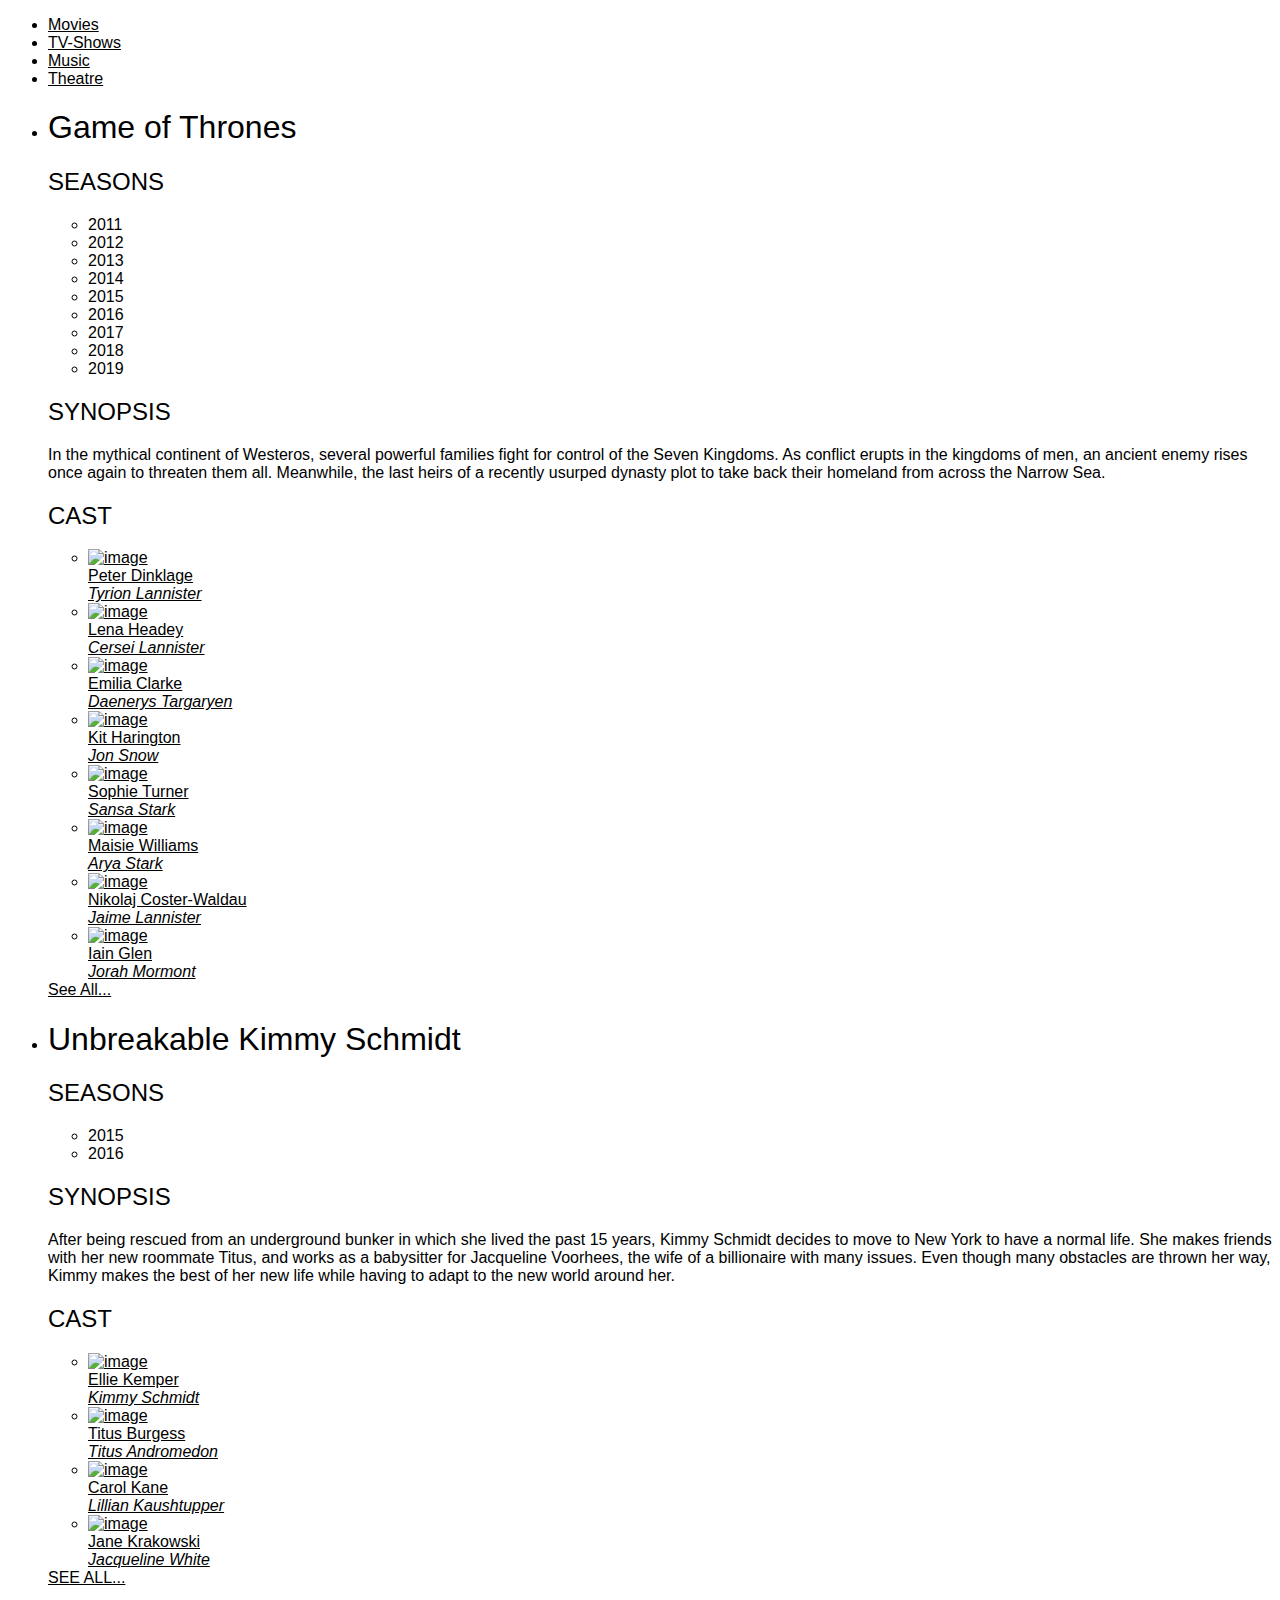
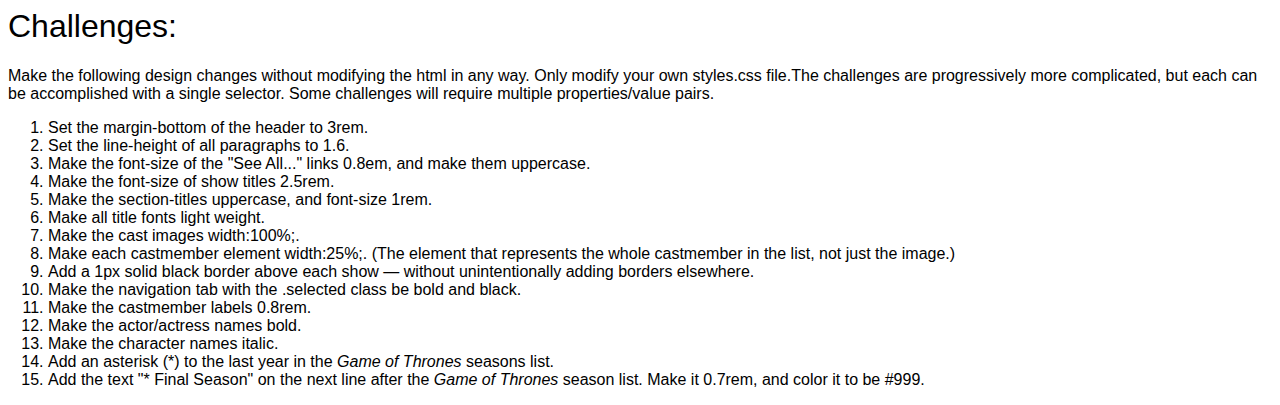
==== complex-selectors-challenge/index.html @ 876d25a0 "Add files via upload" ====
<!DOCTYPE html>
<html>
<head>
	<meta charset="UTF-8"></meta>
	<title>Complex CSS Selectors Challenge</title>
	<link href="https://wudesign.me/resources/complex-selectors/preset.css" rel="stylesheet"></link>
    <link href="css/styles.css" rel="stylesheet"></link>
    <style>
        * {
            font-family: 'Raleway', sans-serif;
            font-weight: lighter;
			color:rgb(0, 0, 0);
        }
        details {
            margin-bottom: 3rem;
            line-height: 1.6;
        }
    </style>
</head>
<body>

	<section class="content">

		<header>
			<nav>
				<ul>
					<li>
						<a href="#"><strong>Movies</strong></a>
					</li>
					<li class="selected">
						<a href="#"><strong>TV-Shows</strong></a>
					</li>
					<li>
						<a href="#"><strong>Music</strong></a>
					</li>
					<li>
						<a href="#"><strong>Theatre</strong></a>
					</li>
				</ul>
			</nav>
		</header>

		<ul class="shows">
			<li id="game-of-thrones">
                <style>
                    details {
                        font-size: 2.5rem;
                    }
                </style>
				<h1>Game of Thrones</h1>
				<section class="seasons">
					<h2>SEASONS</h2>
					<ul>
						<li>2011</li>
						<li>2012</li>
						<li>2013</li>
						<li>2014</li>
						<li>2015</li>
						<li>2016</li>
						<li>2017</li>
						<li>2018</li>
						<li>2019</li>
					</ul>
				</section>
				<section class="synopsis">
					<h2>SYNOPSIS</h2>
					<p>In the mythical continent of Westeros, several powerful families fight for control of the Seven Kingdoms. As conflict erupts in the kingdoms of men, an ancient enemy rises once again to threaten them all. Meanwhile, the last heirs of a recently usurped dynasty plot to take back their homeland from across the Narrow Sea.</p>
				</section>
				<section class="cast">
					<h2>CAST</h2>
					<ul>
						<li>
							<a href="#">
								<img src="https://images-na.ssl-images-amazon.com/images/M/MV5BMTM1MTI5Mzc0MF5BMl5BanBnXkFtZTYwNzgzOTQz._V1_UY317_CR20,0,214,317_AL_.jpg" alt="image" width="100%">
								<div><b>Peter Dinklage</b></div>
								<div><em>Tyrion Lannister</em></div>
							</a>
						</li>
						<li>
							<a href="#">
								<img src="https://images-na.ssl-images-amazon.com/images/M/MV5BMzIwMjIwNjg0M15BMl5BanBnXkFtZTgwOTI3MDEzMDE@._V1_UY317_CR14,0,214,317_AL_.jpg" alt="image" width="100%">
								<div><b>Lena Headey</b></div>
								<div><em>Cersei Lannister</em></div>
							</a>
						</li>
						<li>
							<a href="#">
								<img src="https://images-na.ssl-images-amazon.com/images/M/MV5BNjg3OTg4MDczMl5BMl5BanBnXkFtZTgwODc0NzUwNjE@._V1_UX214_CR0,0,214,317_AL_.jpg" alt="image" width="100%">
                                <div><b>Emilia Clarke</b></div>
								<div><em>Daenerys Targaryen</em></div>
							</a>
						</li>
						<li>
							<a href="#">
								<img src="https://images-na.ssl-images-amazon.com/images/M/MV5BMTA2NTI0NjYxMTBeQTJeQWpwZ15BbWU3MDIxMjgyNzY@._V1_UX214_CR0,0,214,317_AL_.jpg" alt="image" width="100%">
								<div><b>Kit Harington</b></div>
								<div><em>Jon Snow</em></div>
							</a>
						</li>
						<li>
							<a href="#">
								<img src="https://images-na.ssl-images-amazon.com/images/M/MV5BMTgyNzE5OTkzMV5BMl5BanBnXkFtZTgwNzM4ODAzMjE@._V1_UY317_CR1,0,214,317_AL_.jpg" alt="image" width="100%">
								<div><b>Sophie Turner</b></div>
								<div><em>Sansa Stark</em></div>
							</a>
						</li>
						<li>
							<a href="#">
								<img src="https://images-na.ssl-images-amazon.com/images/M/MV5BMTkwNDQ3MjY1NV5BMl5BanBnXkFtZTcwMjQzMzEzOQ@@._V1_UY317_CR16,0,214,317_AL_.jpg" alt="image" width="100%">
								<div>Maisie Williams</div>
								<div><em>Arya Stark</em></div>
							</a>
						</li>
						<li>
							<a href="#">
								<img src="https://images-na.ssl-images-amazon.com/images/M/MV5BMTc0MzkzOTk0NF5BMl5BanBnXkFtZTcwNjU5NTgzMQ@@._V1_UX214_CR0,0,214,317_AL_.jpg" alt="image" width="100%">
								<div><b>Nikolaj Coster-Waldau</b></div>
								<div><em>Jaime Lannister</em></div>
							</a>
						</li>
						<li>
							<a href="#">
								<img src="https://images-na.ssl-images-amazon.com/images/M/MV5BMTk2NzU2NjI2MF5BMl5BanBnXkFtZTcwMzI1OTQ3Mw@@._V1_UY317_CR131,0,214,317_AL_.jpg" alt="image" width="100%">
								<div><b>Iain Glen</b></div>
								<div><em>Jorah Mormont</em></div>
							</a>
						</li>
					</ul>
					<div>
						<a href="#" class="see-all">See All...</a>
					</div>
				</section>
			</li>
			<li id="unbreakable-kimmy-schmidt">
                <style>
                    details {
                        font-size: 2.5rem;
                    }
                </style>
				<h1>Unbreakable Kimmy Schmidt</h1>
				<section class="seasons">
					<h2>SEASONS</h2>
					<ul>
						<li>2015</li>
						<li>2016</li>
					</ul>
				</section>
				<section class="synopsis">
					<h2>SYNOPSIS</h2>
					<p>After being rescued from an underground bunker in which she lived the past 15 years, Kimmy Schmidt decides to move to New York to have a normal life. She makes friends with her new roommate Titus, and works as a babysitter for Jacqueline Voorhees, the wife of a billionaire with many issues. Even though many obstacles are thrown her way, Kimmy makes the best of her new life while having to adapt to the new world around her.</p>
				</section>
				<section class="cast">
					<h2>CAST</h2>
					<ul>
						<li>
							<a href="#">
								<img src="https://images-na.ssl-images-amazon.com/images/M/MV5BMjIzMDU3NzE4NV5BMl5BanBnXkFtZTcwODQyNTQzNA@@._V1_UY317_CR5,0,214,317_AL_.jpg" alt="image" width="100%">
								<div><b>Ellie Kemper</b></div>
								<div><em>Kimmy Schmidt</em></div>
							</a>
						</li>
						<li>
							<a href="#">
								<img src="http://wudesign.me/resources/complex-selectors/images/titus.jpg" alt="image" width="100%">
								<div><b>Titus Burgess</b></div>
								<div><em>Titus Andromedon</em></div>
							</a>
						</li>
						<li>
							<a href="#">
								<img src="https://images-na.ssl-images-amazon.com/images/M/MV5BMTc3NDgzMzMwOV5BMl5BanBnXkFtZTYwNjg1NzY0._V1_UY317_CR1,0,214,317_AL_.jpg" alt="image" width="100%">
								<div><b>Carol Kane</b></div>
								<div><em>Lillian Kaushtupper</em></div>
							</a>
						</li>
						<li>
							<a href="#">
								<img src="http://wudesign.me/resources/complex-selectors/images/jane.jpg" alt="image" width="100%">
								<div><b>Jane Krakowski</b></div>
								<div><em>Jacqueline White</em></div>
							</a>
						</li>
					</ul>
					<div>
                        <style>
                            details {
                                margin-bottom: 8rem;
                            }
                        </style>
						<a href="#" class="see-all">SEE ALL...</a>
					</div>
				</section>
			</li>
		</ul>
	</section>

	<section class="challenges">
		<h1>Challenges:</h1>
		<p>Make the following design changes <strong>without modifying the html in any way.</strong> <strong>Only modify your own <code>styles.css</code> file.</strong>The challenges are progressively more complicated, but each can be accomplished with a single selector. Some challenges will require multiple properties/value pairs.</p>
		<ol>
			<li>Set the <code>margin-bottom</code> of the <code>header</code> to <code>3rem</code>.</li>
			<li>Set the <code>line-height</code> of all paragraphs to <code>1.6</code>.</li>
			<li>Make the font-size of the "See All..." links <code>0.8em</code>, and make them <code>uppercase</code>.</li>
			<li>Make the font-size of show titles <code>2.5rem</code>.</li>
			<li>Make the section-titles <code>uppercase</code>, and font-size <code>1rem</code>.</li>
			<li>Make all title fonts light weight.</li>
			<li>Make the cast images <code>width:100%;</code>.</li>
			<li>Make each castmember element <code>width:25%;</code>. (The element that represents the whole castmember in the list, not just the image.)</li>
			<li>Add a <code>1px solid black</code> border above each show — <strong>without unintentionally adding borders elsewhere</strong>.</li>
			<li>Make the navigation tab with the <code>.selected</code> class be bold and black.</li>
			<li>Make the castmember labels <code>0.8rem</code>.</li>
			<li>Make the actor/actress names bold.</li>
			<li>Make the character names italic.</li>
			<li>Add an asterisk (<code>*</code>) to the last year in the <em>Game of Thrones</em> seasons list.</li>
			<li>Add the text <code>"* Final Season"</code> on the next line after the <em>Game of Thrones</em> season list. Make it <code>0.7rem</code>, and color it to be <code>#999</code>.</li>
		</ol>
	</section>

</body>
</html>
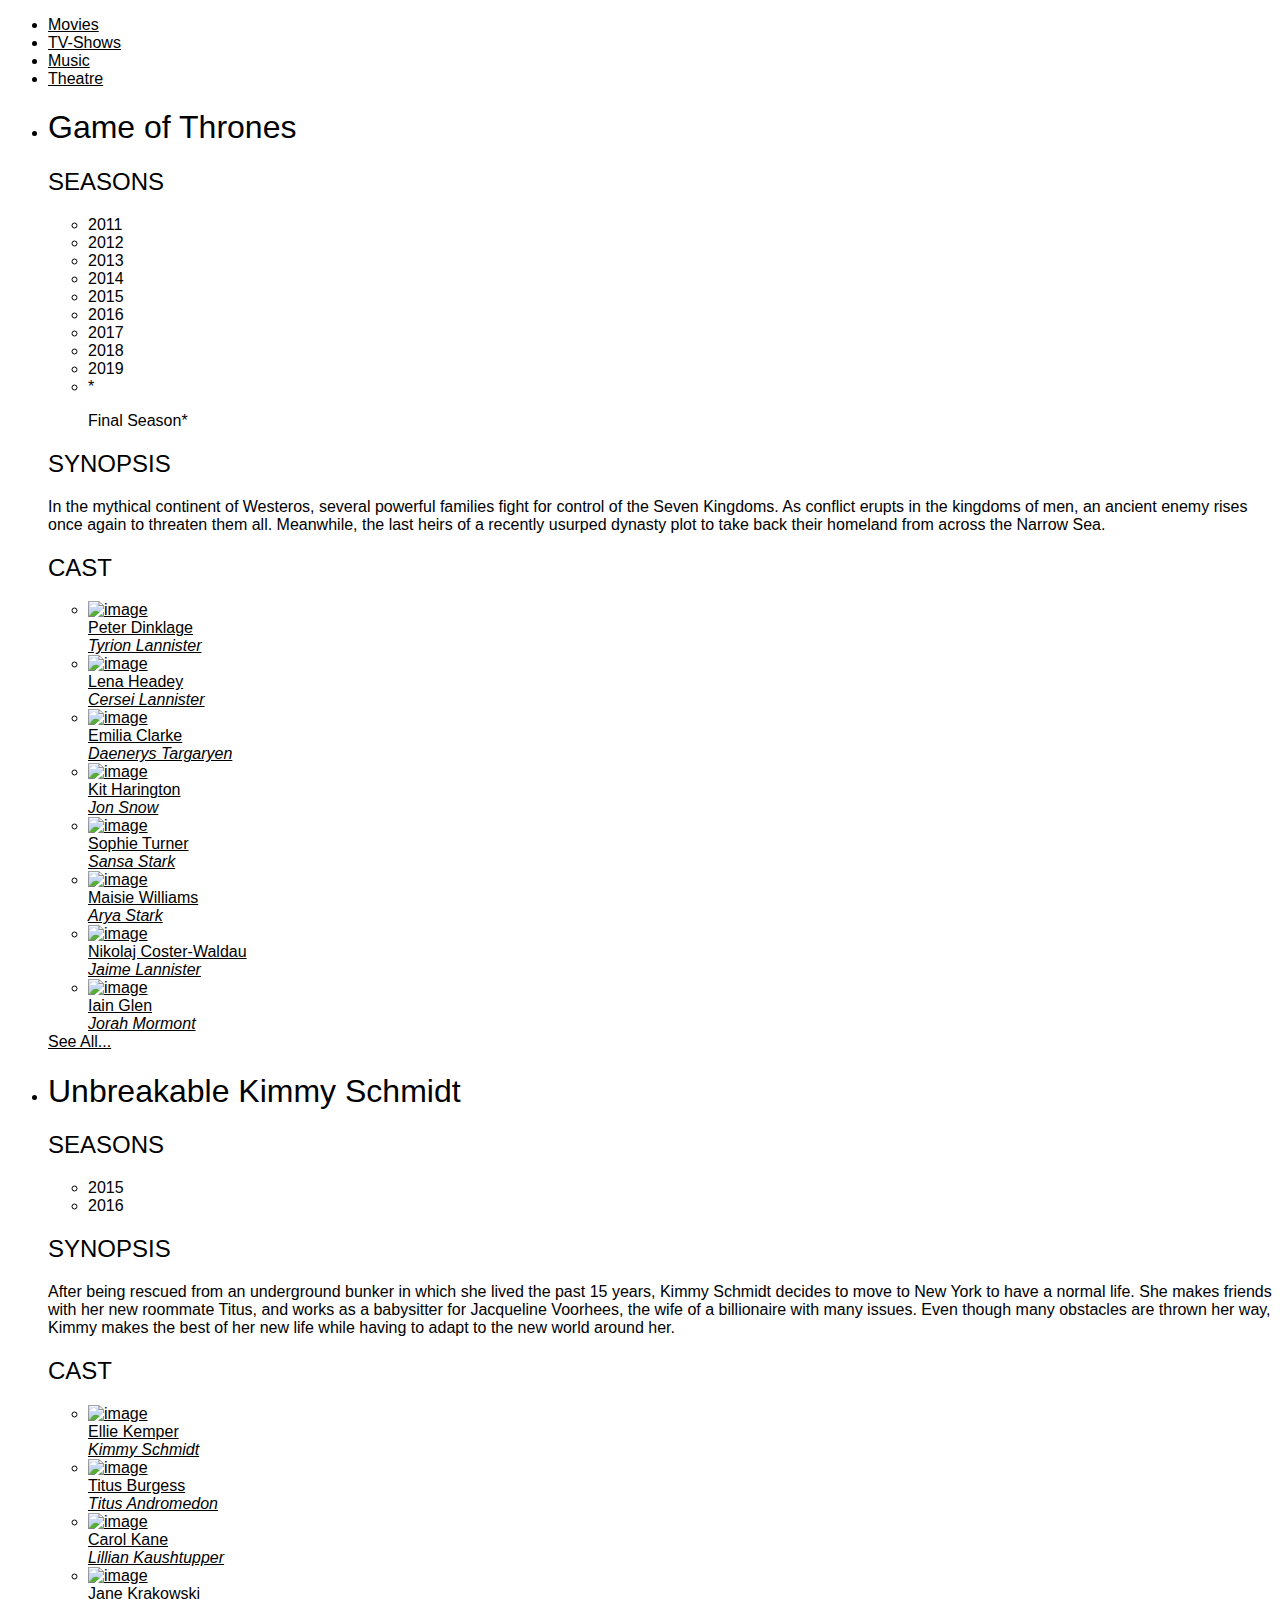
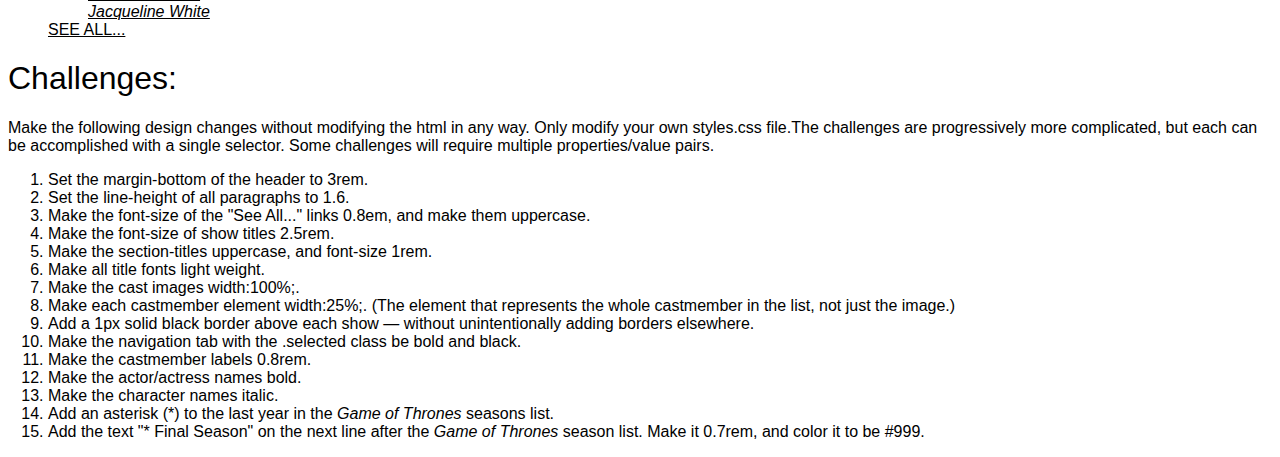
==== commit 5aaa41d2: "Add files via upload" ====
--- a/complex-selectors-challenge/index.html
+++ b/complex-selectors-challenge/index.html
@@ -42,11 +42,6 @@
 
 		<ul class="shows">
 			<li id="game-of-thrones">
-                <style>
-                    details {
-                        font-size: 2.5rem;
-                    }
-                </style>
 				<h1>Game of Thrones</h1>
 				<section class="seasons">
 					<h2>SEASONS</h2>
@@ -60,6 +55,8 @@
 						<li>2017</li>
 						<li>2018</li>
 						<li>2019</li>
+						<li>*</li>
+						<p>Final Season*</p>
 					</ul>
 				</section>
 				<section class="synopsis">
@@ -131,11 +128,7 @@
 					</div>
 				</section>
 			</li>
-			<li id="unbreakable-kimmy-schmidt">
-                <style>
-                    details {
-                        font-size: 2.5rem;
-                    }
+			<li id="unbreakable-kimmy-schmidt"
                 </style>
 				<h1>Unbreakable Kimmy Schmidt</h1>
 				<section class="seasons">
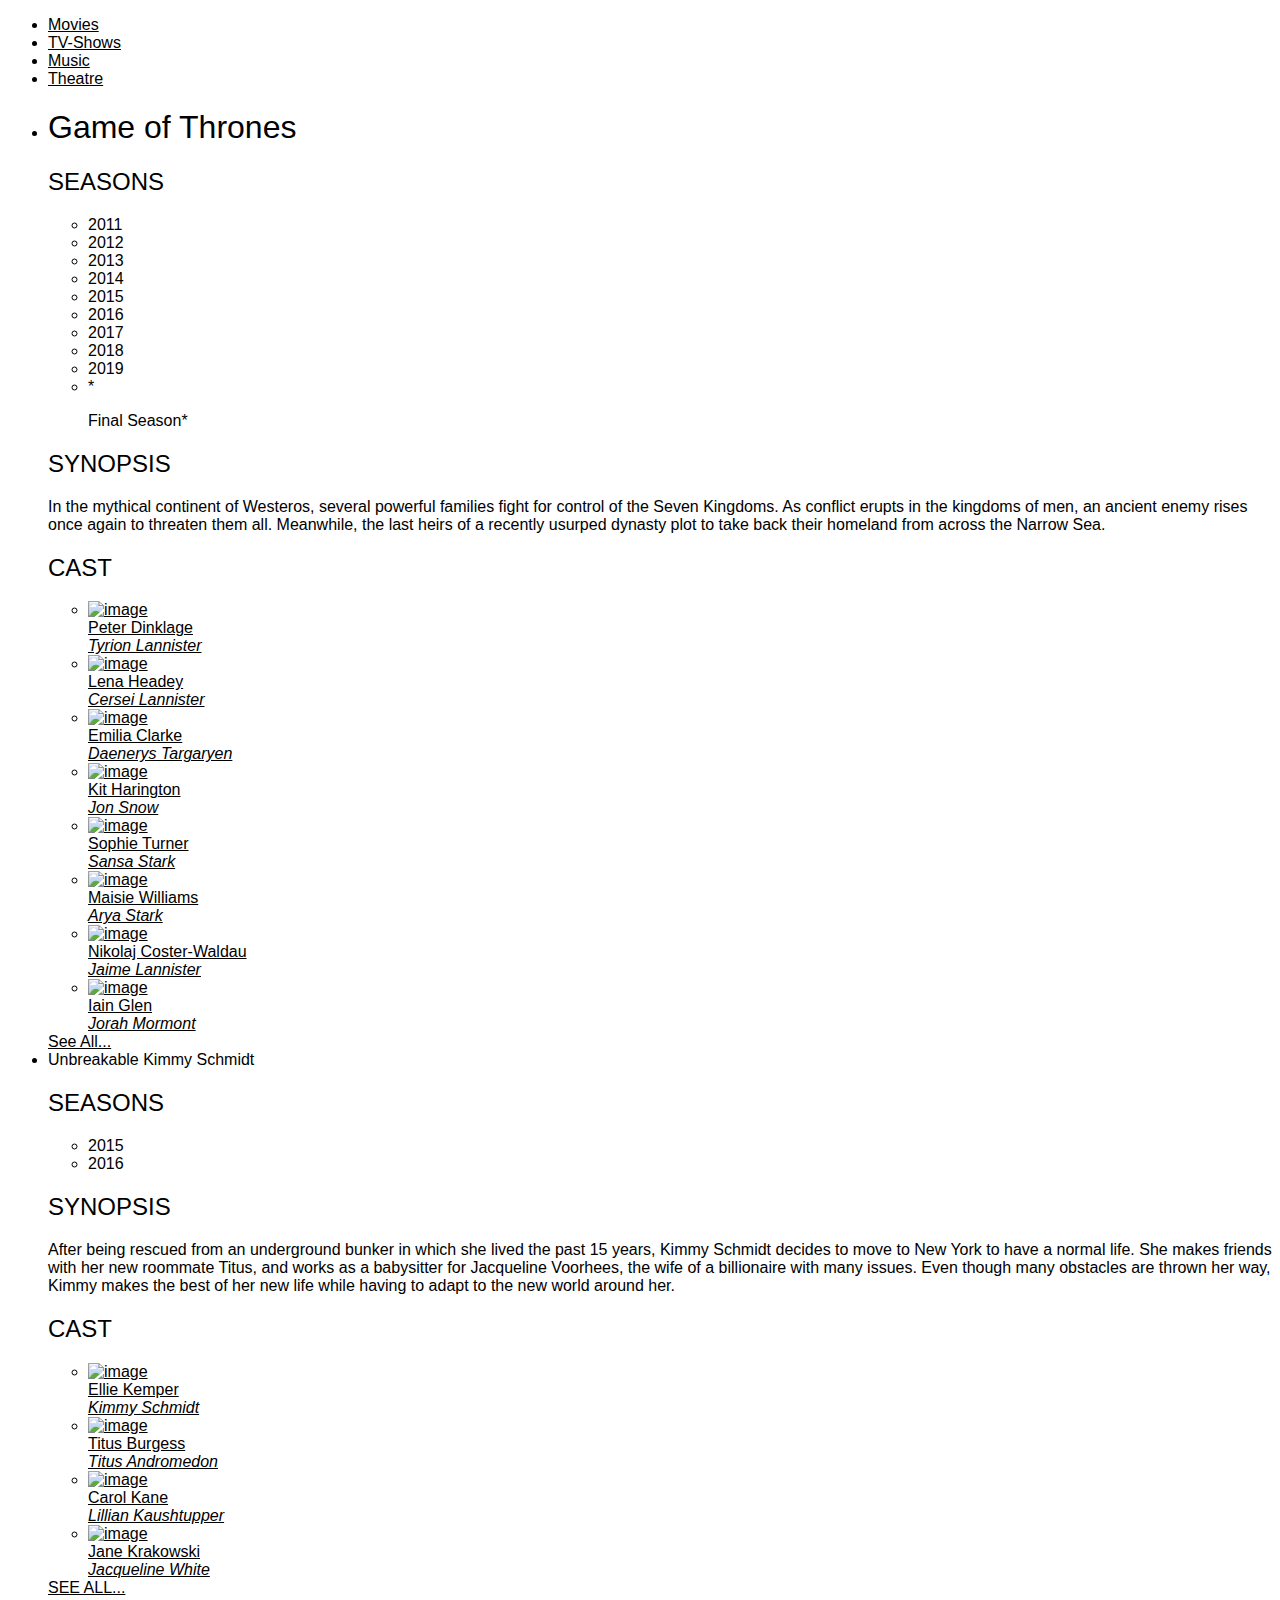
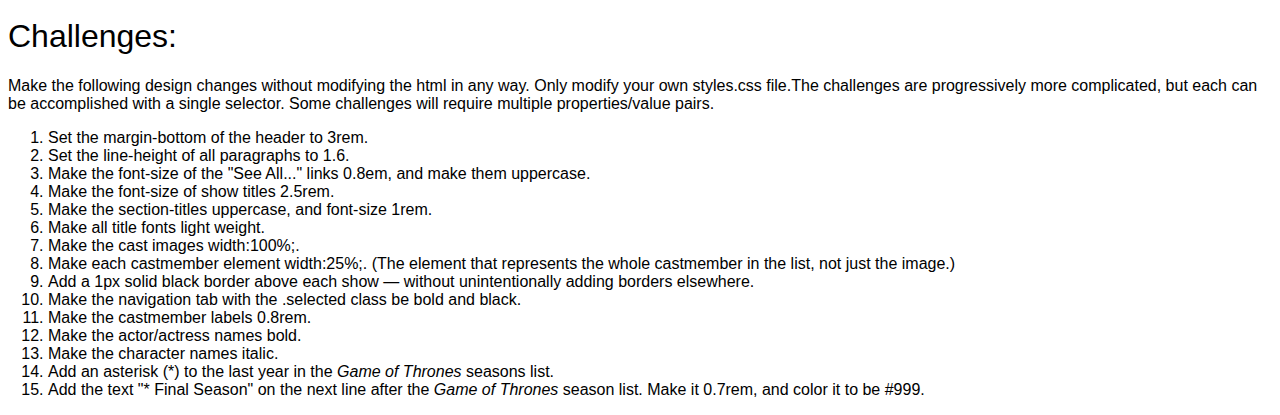
==== commit f2abdb0d: "Add files via upload" ====
--- a/complex-selectors-challenge/index.html
+++ b/complex-selectors-challenge/index.html
@@ -69,56 +69,56 @@
 						<li>
 							<a href="#">
 								<img src="https://images-na.ssl-images-amazon.com/images/M/MV5BMTM1MTI5Mzc0MF5BMl5BanBnXkFtZTYwNzgzOTQz._V1_UY317_CR20,0,214,317_AL_.jpg" alt="image" width="100%">
-								<div><b>Peter Dinklage</b></div>
+								<div><strong>Peter Dinklage</strong></div>
 								<div><em>Tyrion Lannister</em></div>
 							</a>
 						</li>
 						<li>
 							<a href="#">
 								<img src="https://images-na.ssl-images-amazon.com/images/M/MV5BMzIwMjIwNjg0M15BMl5BanBnXkFtZTgwOTI3MDEzMDE@._V1_UY317_CR14,0,214,317_AL_.jpg" alt="image" width="100%">
-								<div><b>Lena Headey</b></div>
+								<div><strong>Lena Headey</strong></div>
 								<div><em>Cersei Lannister</em></div>
 							</a>
 						</li>
 						<li>
 							<a href="#">
 								<img src="https://images-na.ssl-images-amazon.com/images/M/MV5BNjg3OTg4MDczMl5BMl5BanBnXkFtZTgwODc0NzUwNjE@._V1_UX214_CR0,0,214,317_AL_.jpg" alt="image" width="100%">
-                                <div><b>Emilia Clarke</b></div>
+                                <div><strong>Emilia Clarke</strong></div>
 								<div><em>Daenerys Targaryen</em></div>
 							</a>
 						</li>
 						<li>
 							<a href="#">
 								<img src="https://images-na.ssl-images-amazon.com/images/M/MV5BMTA2NTI0NjYxMTBeQTJeQWpwZ15BbWU3MDIxMjgyNzY@._V1_UX214_CR0,0,214,317_AL_.jpg" alt="image" width="100%">
-								<div><b>Kit Harington</b></div>
+								<div><strong>Kit Harington</strong></div>
 								<div><em>Jon Snow</em></div>
 							</a>
 						</li>
 						<li>
 							<a href="#">
 								<img src="https://images-na.ssl-images-amazon.com/images/M/MV5BMTgyNzE5OTkzMV5BMl5BanBnXkFtZTgwNzM4ODAzMjE@._V1_UY317_CR1,0,214,317_AL_.jpg" alt="image" width="100%">
-								<div><b>Sophie Turner</b></div>
+								<div><strong>Sophie Turner</strong></div>
 								<div><em>Sansa Stark</em></div>
 							</a>
 						</li>
 						<li>
 							<a href="#">
 								<img src="https://images-na.ssl-images-amazon.com/images/M/MV5BMTkwNDQ3MjY1NV5BMl5BanBnXkFtZTcwMjQzMzEzOQ@@._V1_UY317_CR16,0,214,317_AL_.jpg" alt="image" width="100%">
-								<div>Maisie Williams</div>
+								<div><strong>Maisie Williams</strong></div>
 								<div><em>Arya Stark</em></div>
 							</a>
 						</li>
 						<li>
 							<a href="#">
 								<img src="https://images-na.ssl-images-amazon.com/images/M/MV5BMTc0MzkzOTk0NF5BMl5BanBnXkFtZTcwNjU5NTgzMQ@@._V1_UX214_CR0,0,214,317_AL_.jpg" alt="image" width="100%">
-								<div><b>Nikolaj Coster-Waldau</b></div>
+								<div><strong>Nikolaj Coster-Waldau</strong></div>
 								<div><em>Jaime Lannister</em></div>
 							</a>
 						</li>
 						<li>
 							<a href="#">
 								<img src="https://images-na.ssl-images-amazon.com/images/M/MV5BMTk2NzU2NjI2MF5BMl5BanBnXkFtZTcwMzI1OTQ3Mw@@._V1_UY317_CR131,0,214,317_AL_.jpg" alt="image" width="100%">
-								<div><b>Iain Glen</b></div>
+								<div><strong>Iain Glen</strong></div>
 								<div><em>Jorah Mormont</em></div>
 							</a>
 						</li>
@@ -129,7 +129,6 @@
 				</section>
 			</li>
 			<li id="unbreakable-kimmy-schmidt"
-                </style>
 				<h1>Unbreakable Kimmy Schmidt</h1>
 				<section class="seasons">
 					<h2>SEASONS</h2>
@@ -148,28 +147,28 @@
 						<li>
 							<a href="#">
 								<img src="https://images-na.ssl-images-amazon.com/images/M/MV5BMjIzMDU3NzE4NV5BMl5BanBnXkFtZTcwODQyNTQzNA@@._V1_UY317_CR5,0,214,317_AL_.jpg" alt="image" width="100%">
-								<div><b>Ellie Kemper</b></div>
+								<div><strong>Ellie Kemper</strong></div>
 								<div><em>Kimmy Schmidt</em></div>
 							</a>
 						</li>
 						<li>
 							<a href="#">
 								<img src="http://wudesign.me/resources/complex-selectors/images/titus.jpg" alt="image" width="100%">
-								<div><b>Titus Burgess</b></div>
+								<div><strong>Titus Burgess</strong></div>
 								<div><em>Titus Andromedon</em></div>
 							</a>
 						</li>
 						<li>
 							<a href="#">
 								<img src="https://images-na.ssl-images-amazon.com/images/M/MV5BMTc3NDgzMzMwOV5BMl5BanBnXkFtZTYwNjg1NzY0._V1_UY317_CR1,0,214,317_AL_.jpg" alt="image" width="100%">
-								<div><b>Carol Kane</b></div>
+								<div><strong>Carol Kane</strong></div>
 								<div><em>Lillian Kaushtupper</em></div>
 							</a>
 						</li>
 						<li>
 							<a href="#">
 								<img src="http://wudesign.me/resources/complex-selectors/images/jane.jpg" alt="image" width="100%">
-								<div><b>Jane Krakowski</b></div>
+								<div><strong>Jane Krakowski</strong></div>
 								<div><em>Jacqueline White</em></div>
 							</a>
 						</li>
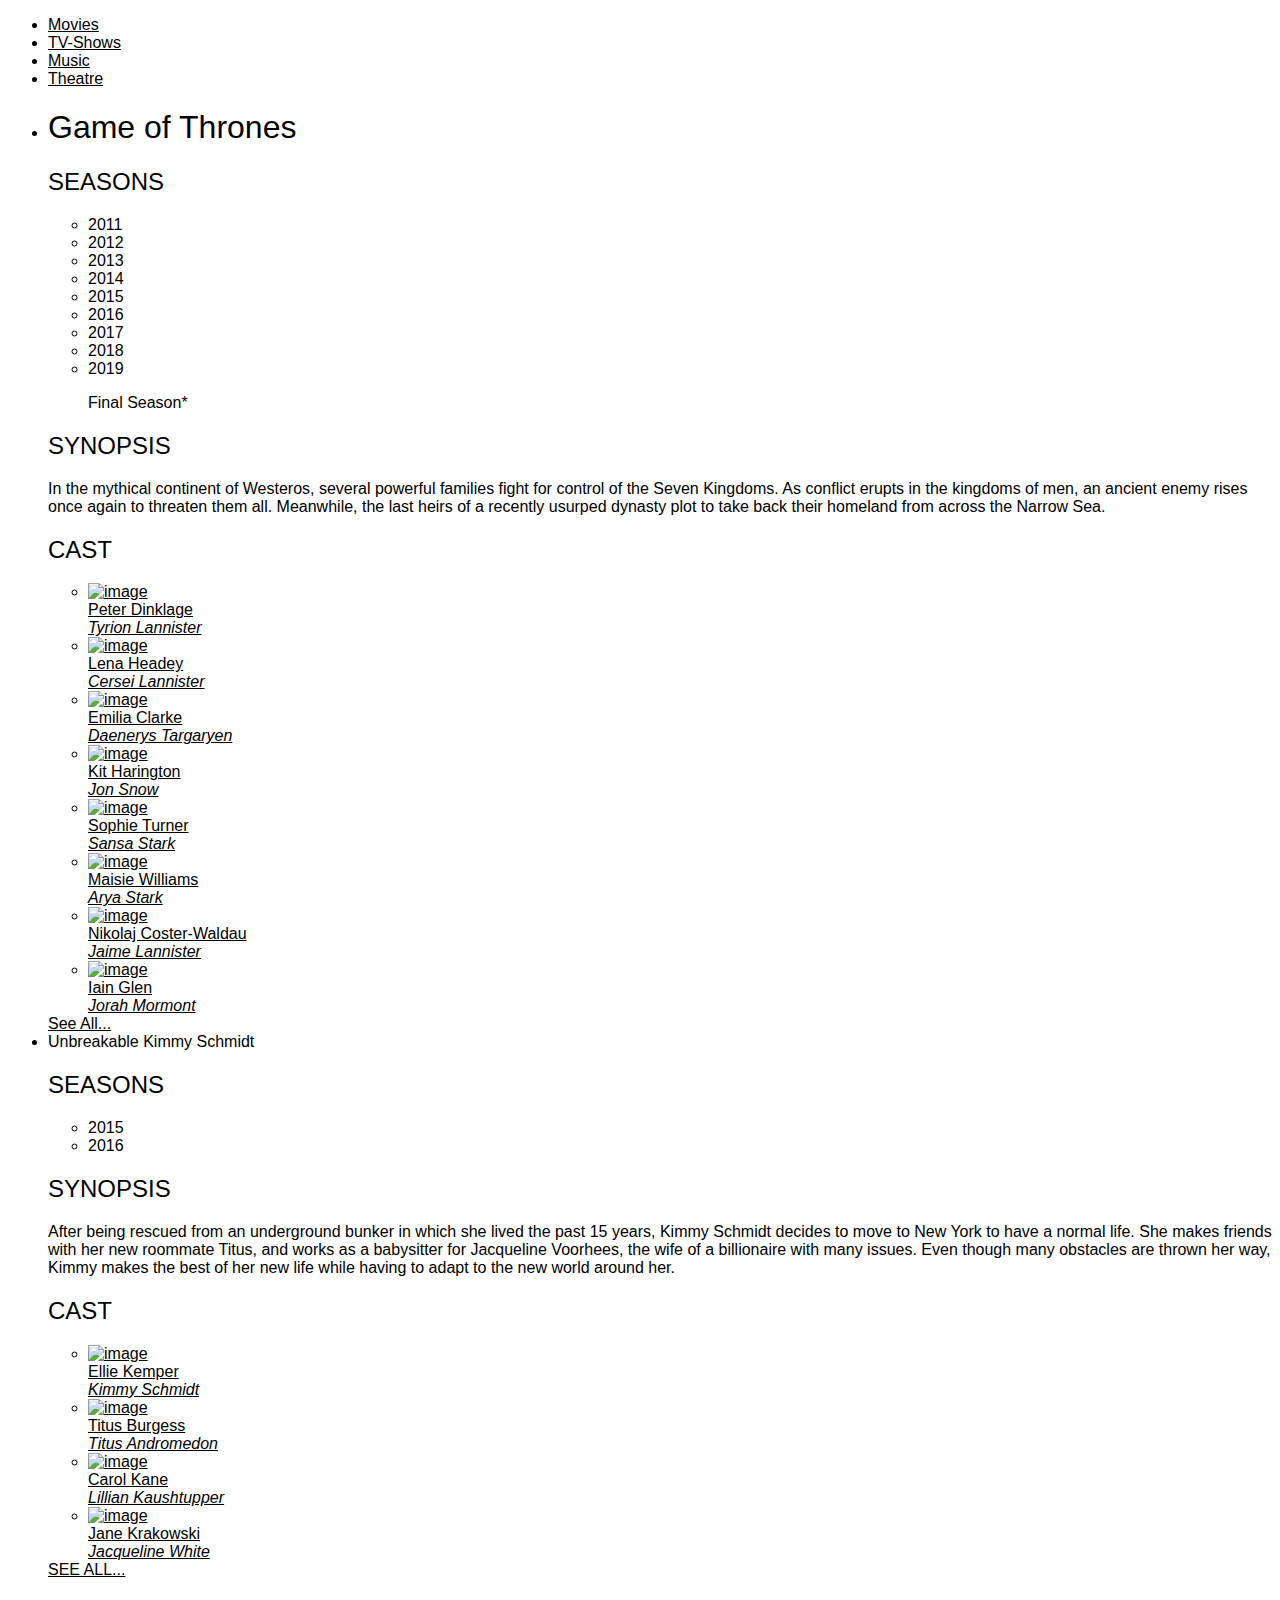
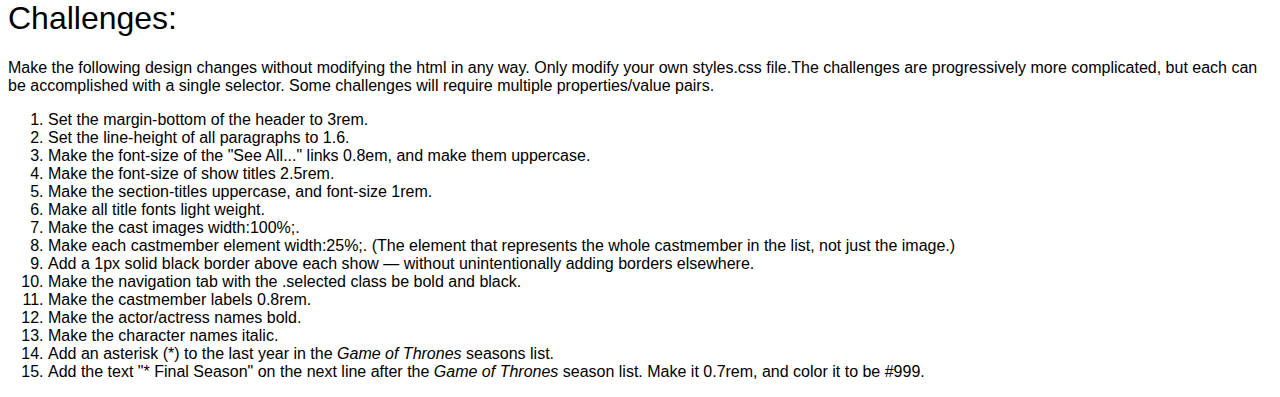
==== commit 70ae35f4: "Add files via upload" ====
--- a/complex-selectors-challenge/index.html
+++ b/complex-selectors-challenge/index.html
@@ -55,8 +55,13 @@
 						<li>2017</li>
 						<li>2018</li>
 						<li>2019</li>
-						<li>*</li>
-						<p>Final Season*</p>
+						<style>
+							details {
+								font-size: 0.7rem;
+								color:rgb(99, 99, 99)
+							}
+						</style>
+							<p>Final Season*</p>
 					</ul>
 				</section>
 				<section class="synopsis">
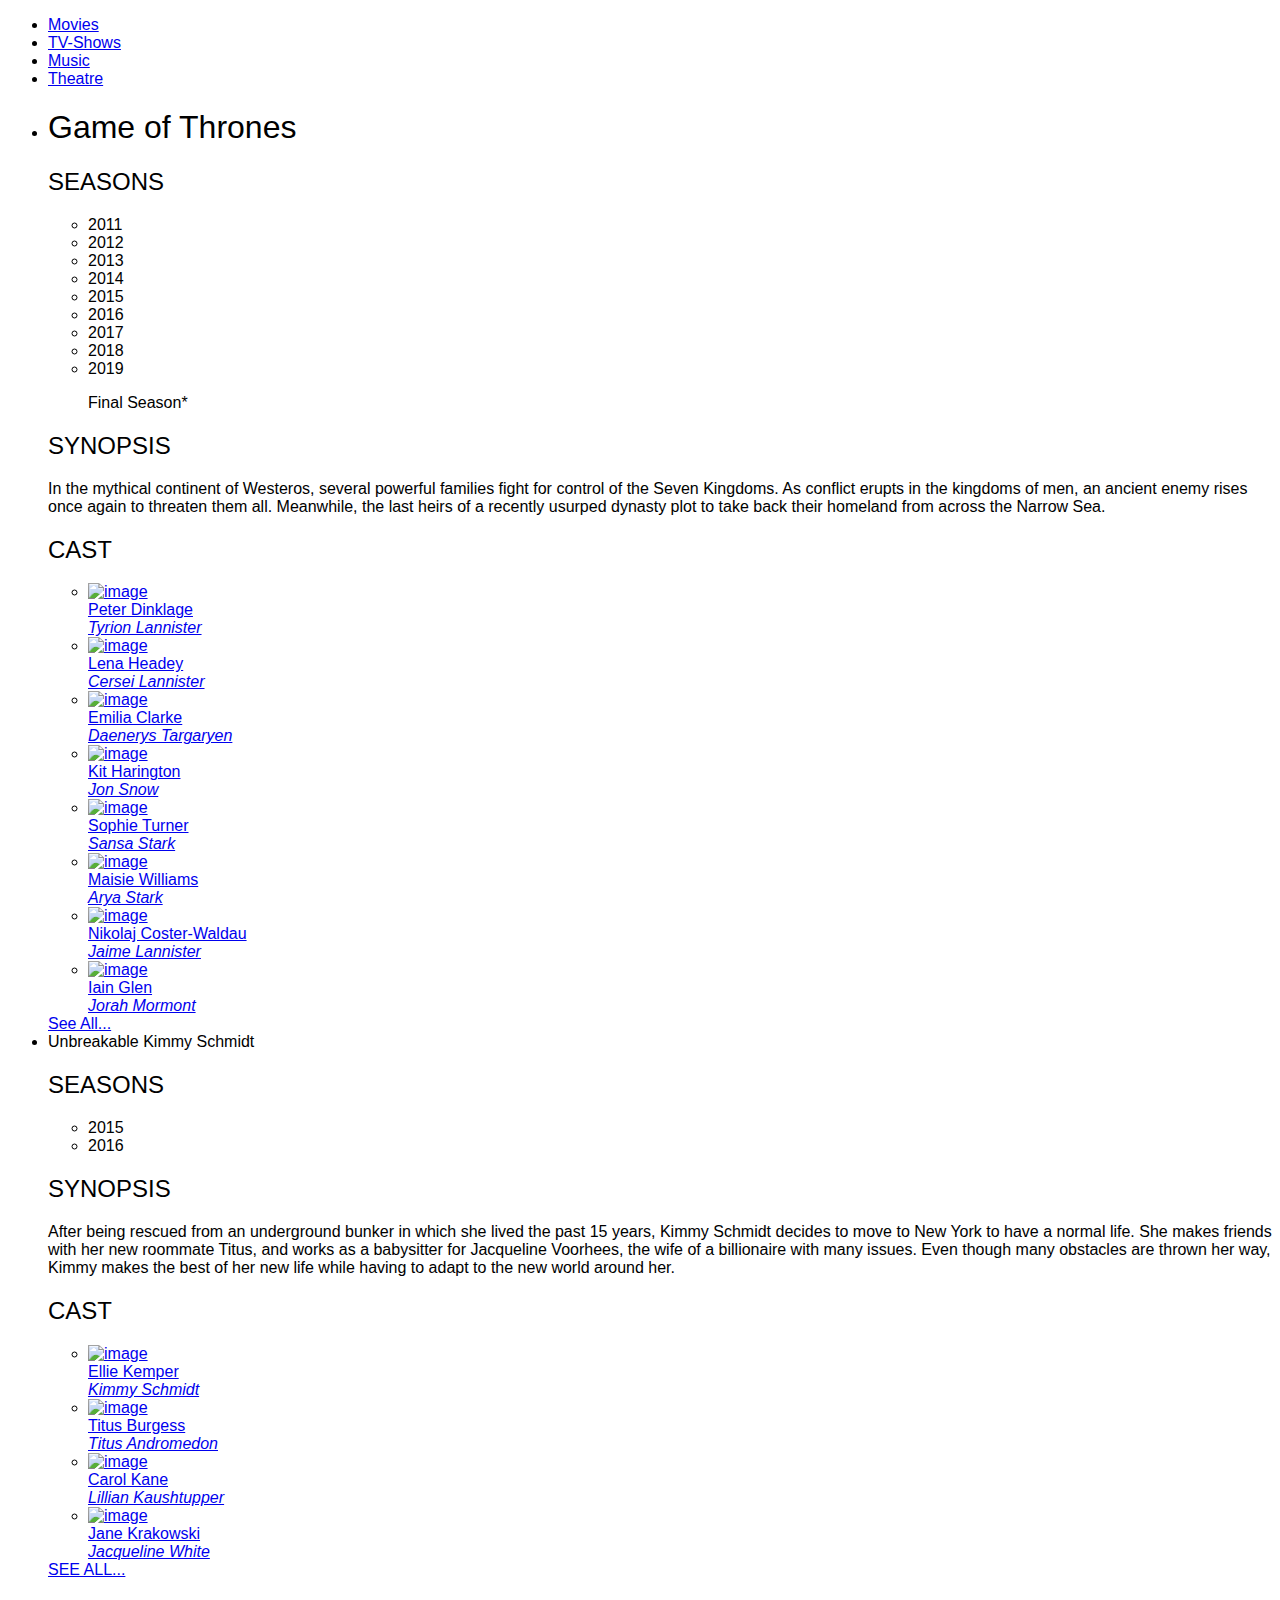
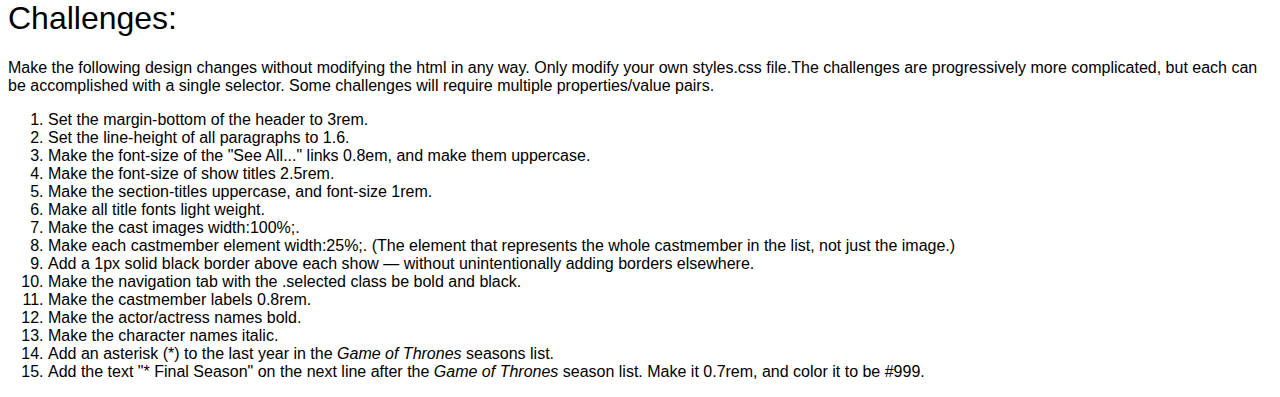
==== commit 7ca6126e: "Add files via upload" ====
--- a/complex-selectors-challenge/index.html
+++ b/complex-selectors-challenge/index.html
@@ -9,7 +9,6 @@
         * {
             font-family: 'Raleway', sans-serif;
             font-weight: lighter;
-			color:rgb(0, 0, 0);
         }
         details {
             margin-bottom: 3rem;
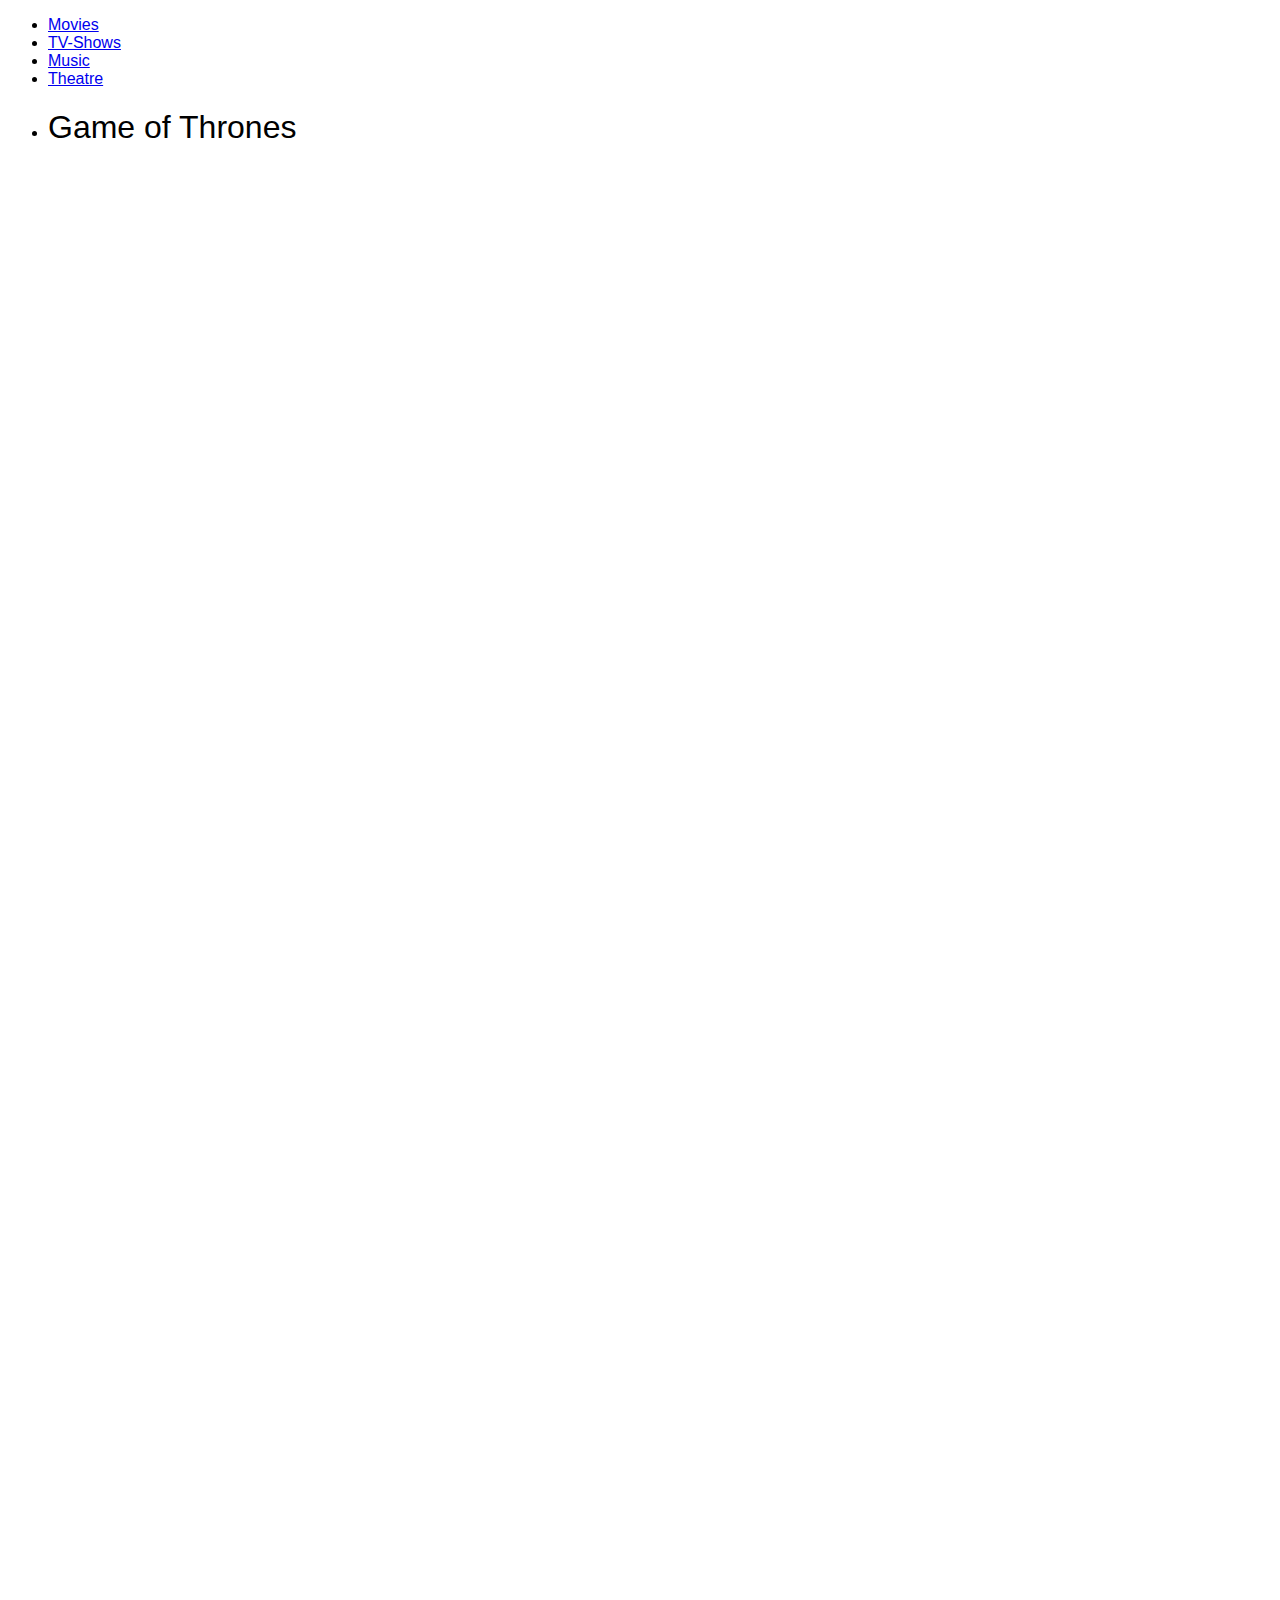
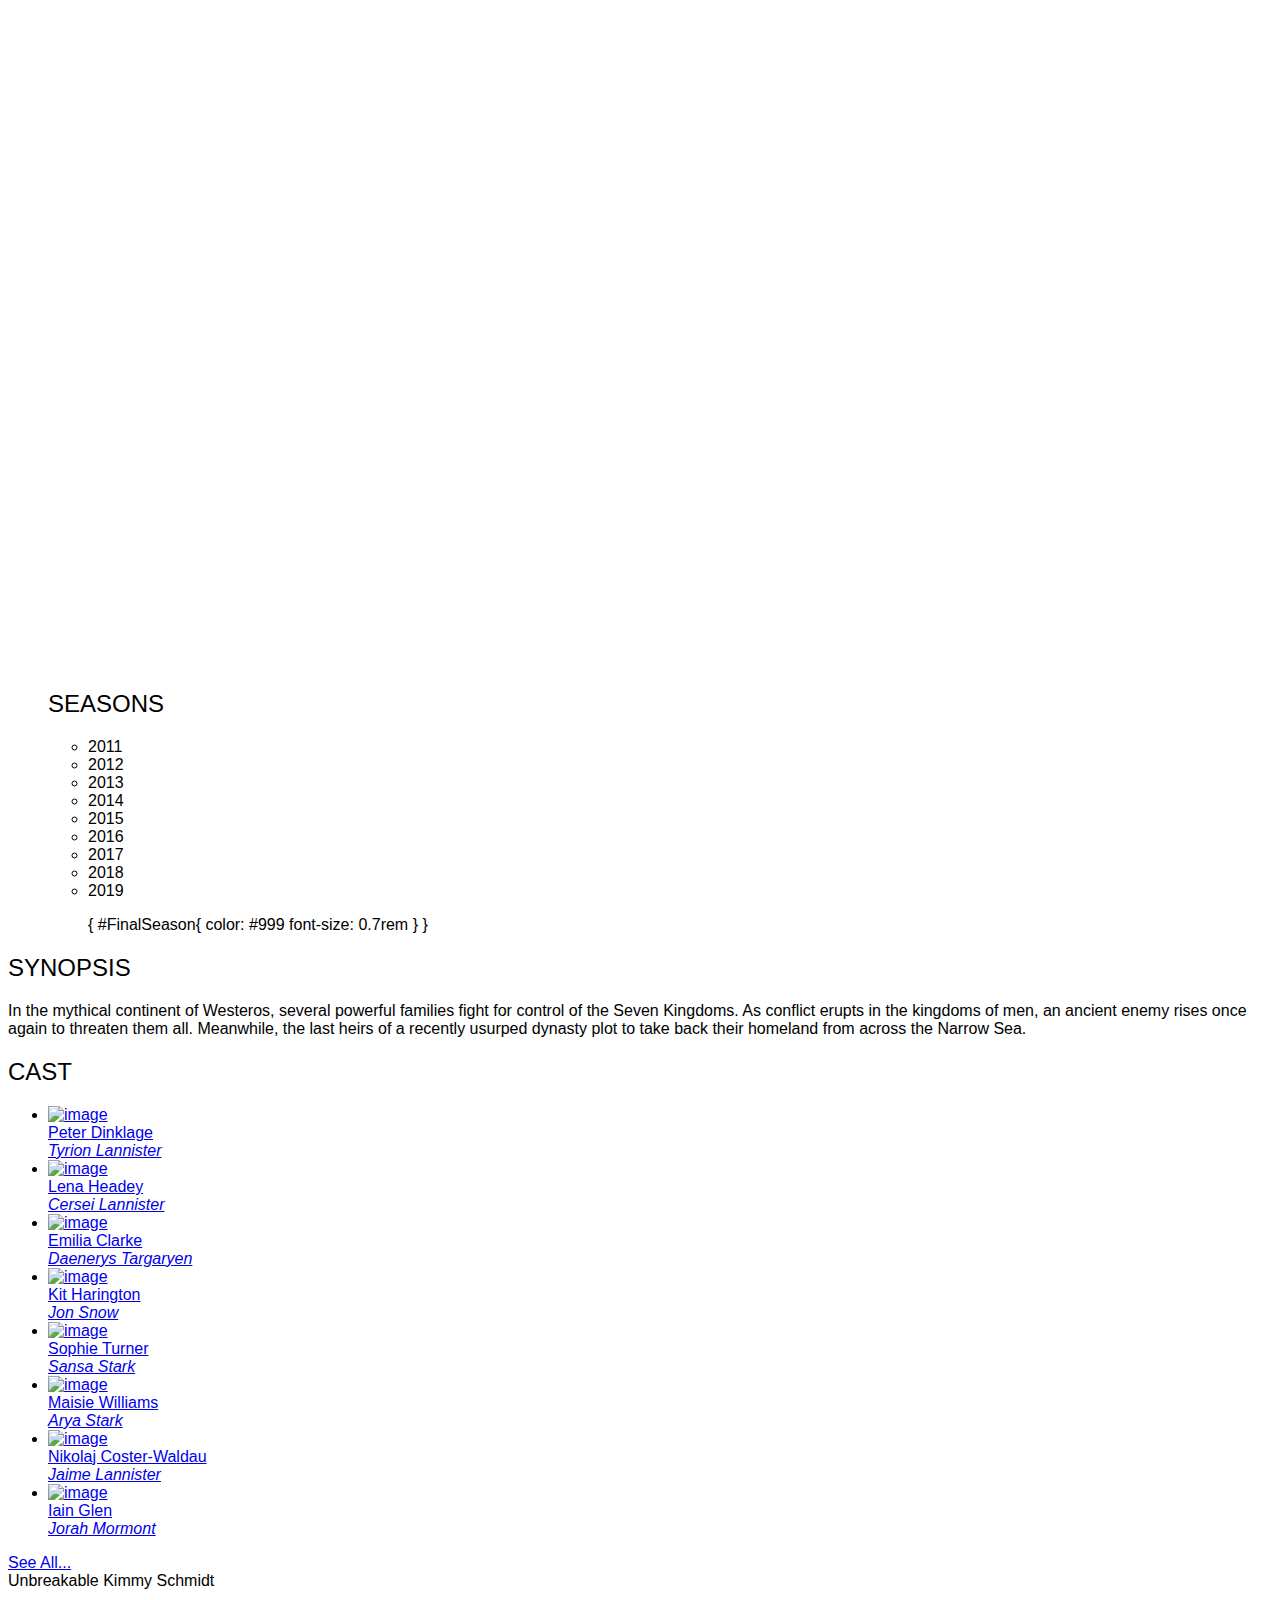
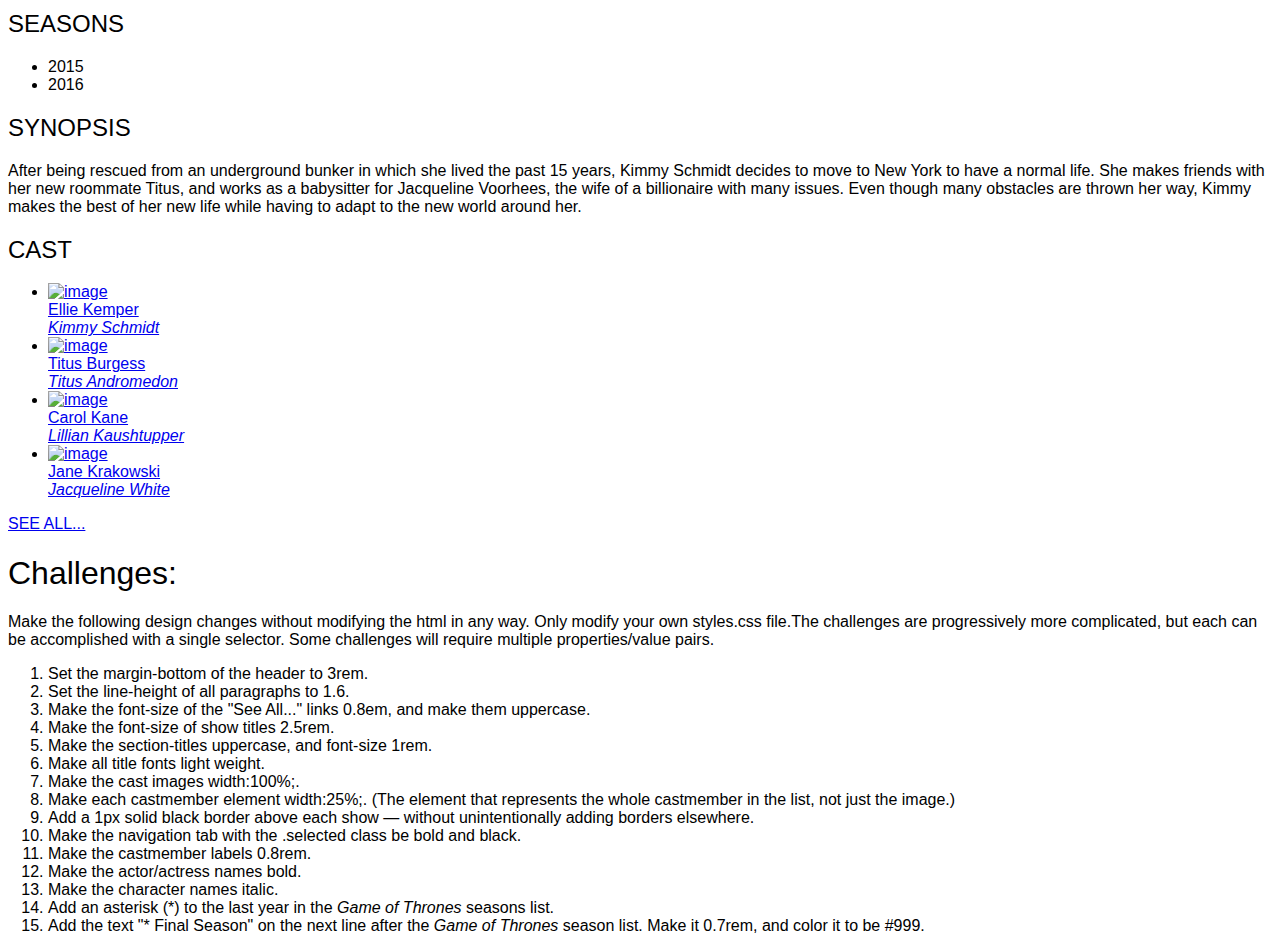
==== commit aacf8090: "Add files via upload" ====
--- a/complex-selectors-challenge/index.html
+++ b/complex-selectors-challenge/index.html
@@ -42,6 +42,7 @@
 		<ul class="shows">
 			<li id="game-of-thrones">
 				<h1>Game of Thrones</h1>
+					<h1 style="font-size: 200rem"
 				<section class="seasons">
 					<h2>SEASONS</h2>
 					<ul>
@@ -54,13 +55,12 @@
 						<li>2017</li>
 						<li>2018</li>
 						<li>2019</li>
-						<style>
-							details {
-								font-size: 0.7rem;
-								color:rgb(99, 99, 99)
+						<p id="Final Season"></p> {
+							#FinalSeason{
+								color: #999
+								font-size: 0.7rem
 							}
-						</style>
-							<p>Final Season*</p>
+						}
 					</ul>
 				</section>
 				<section class="synopsis">
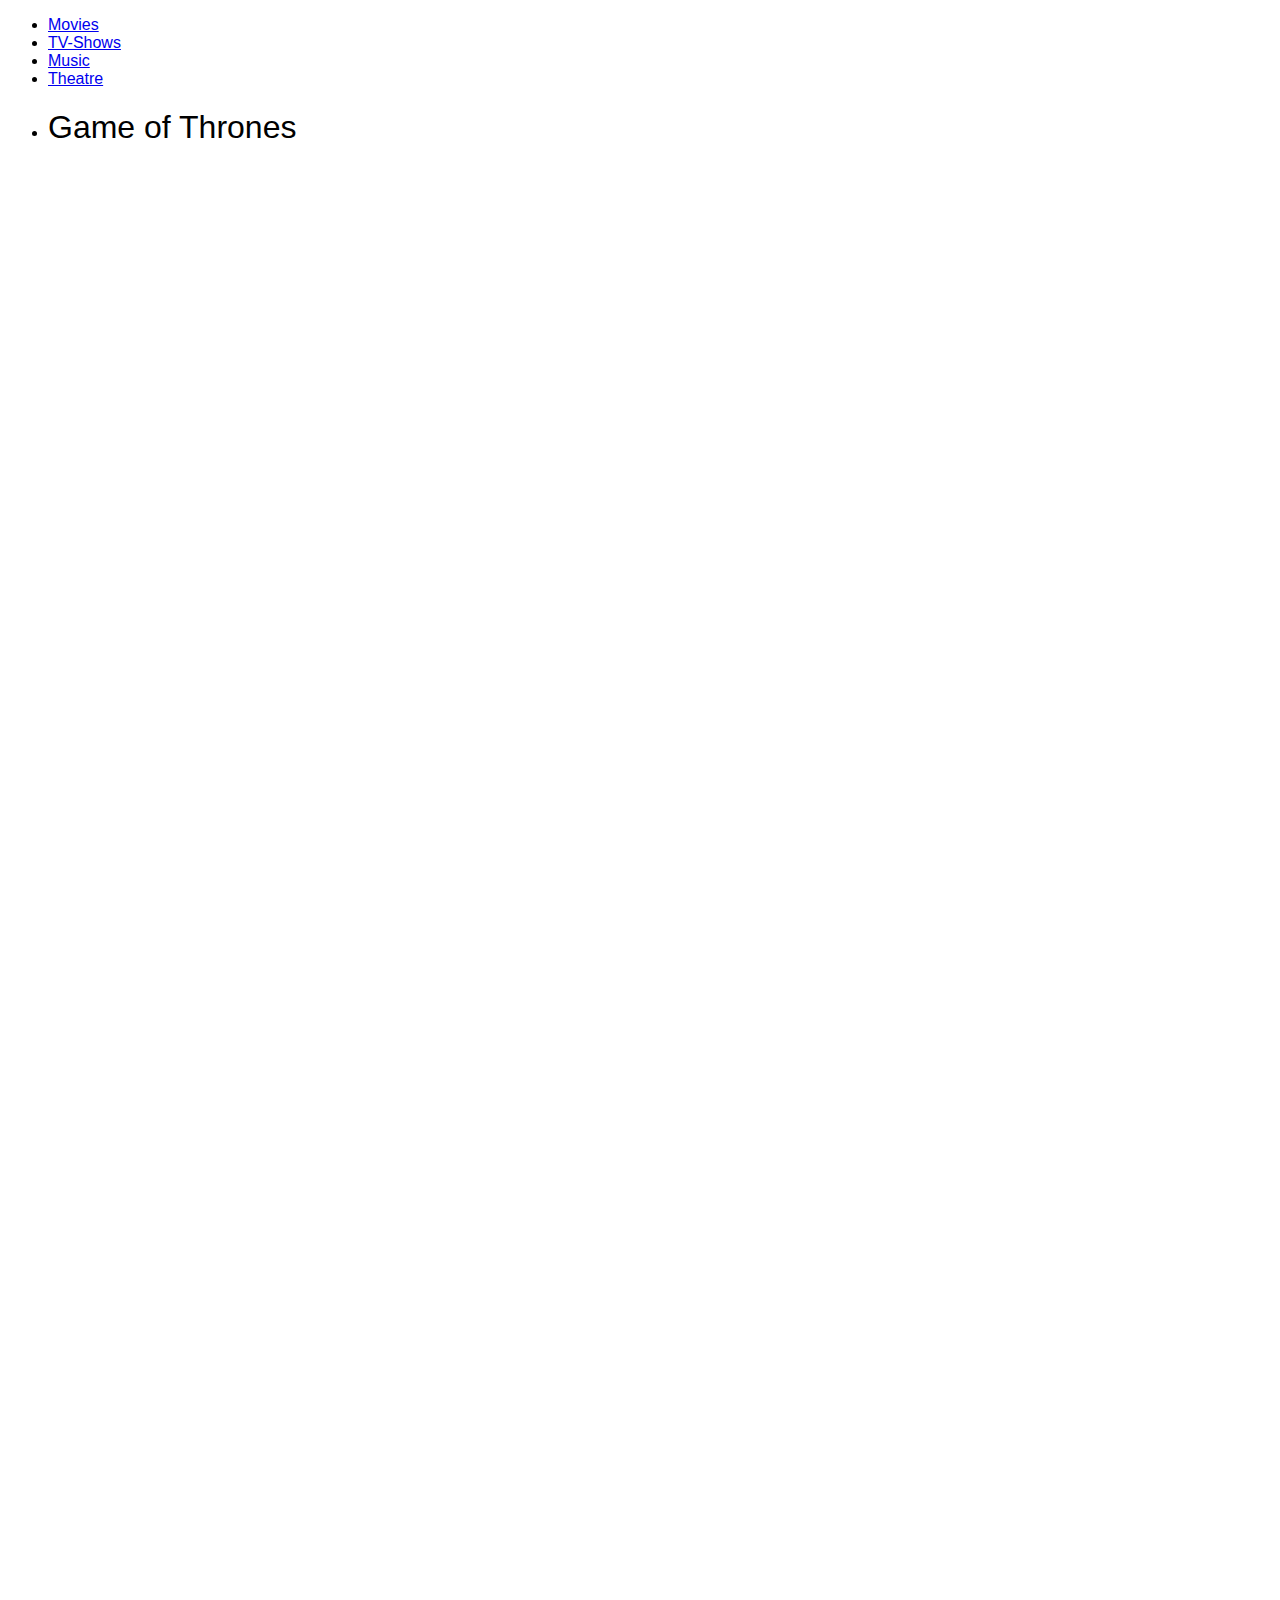
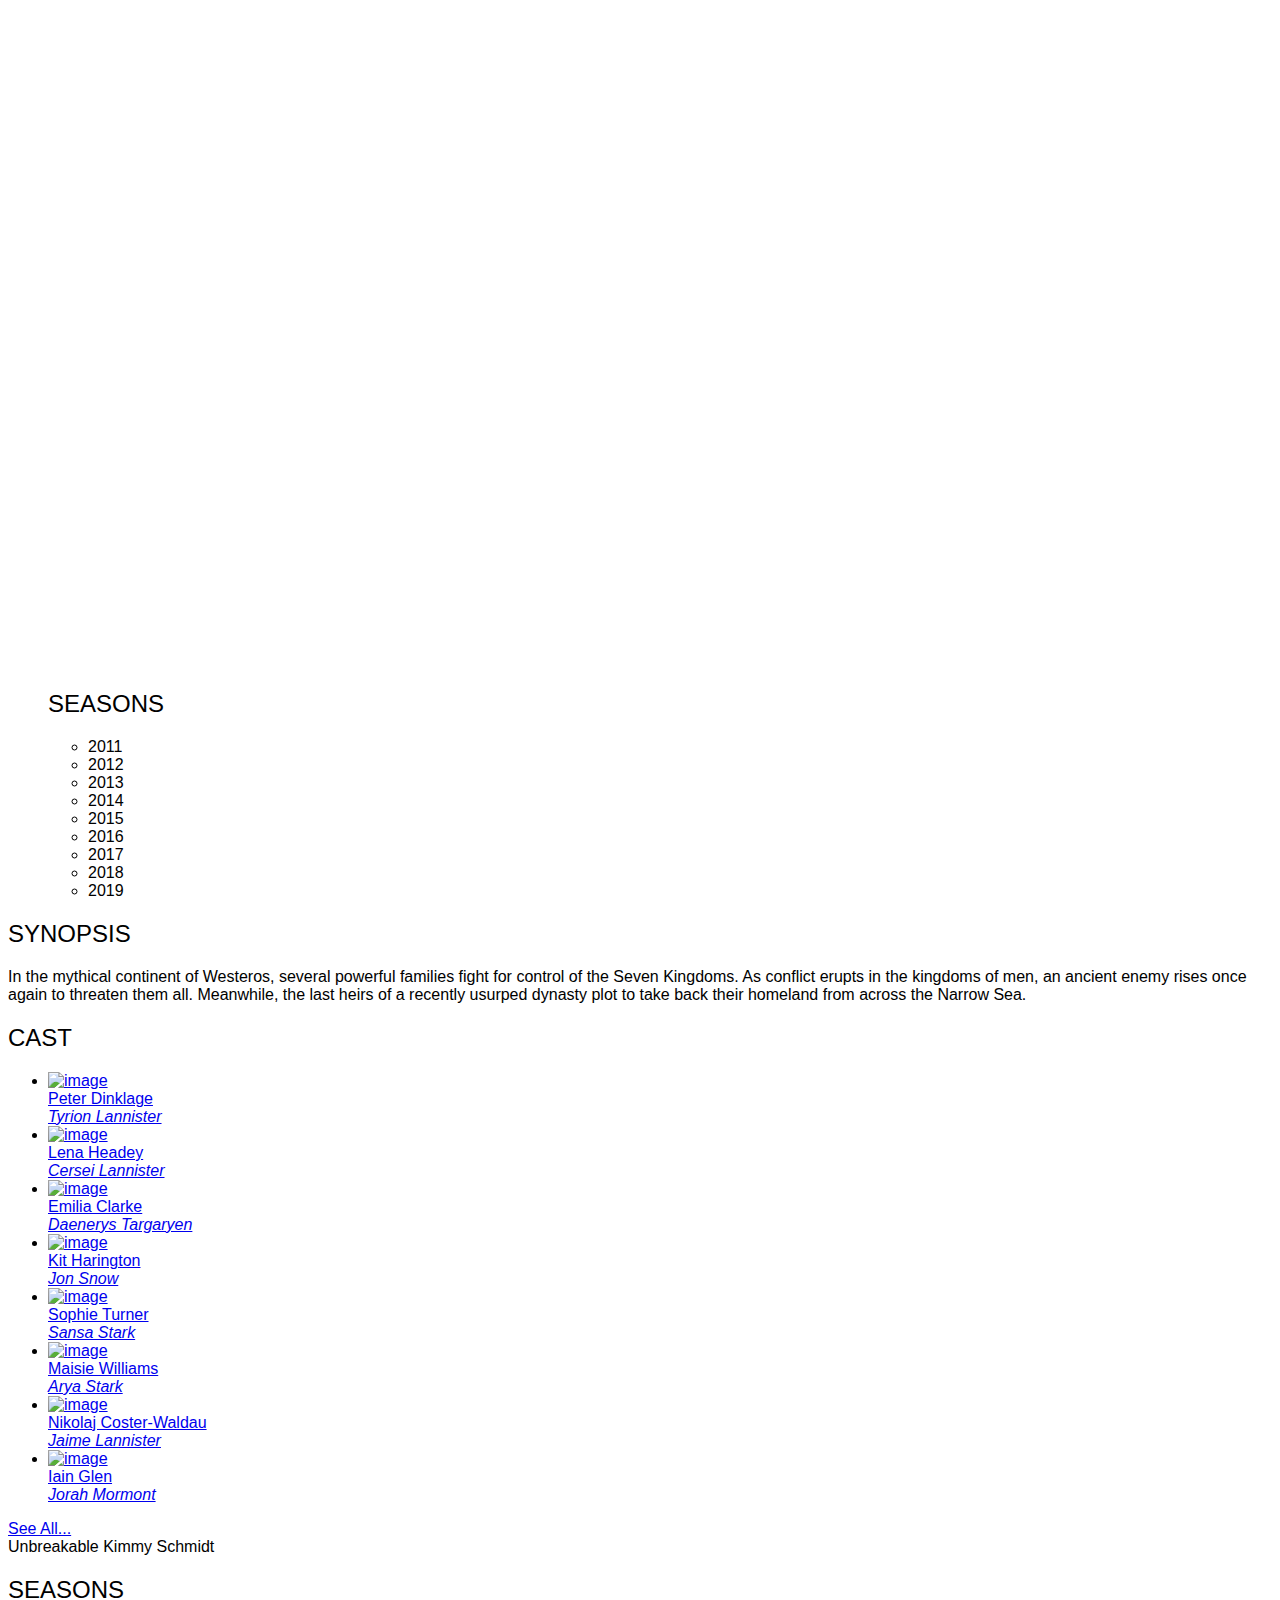
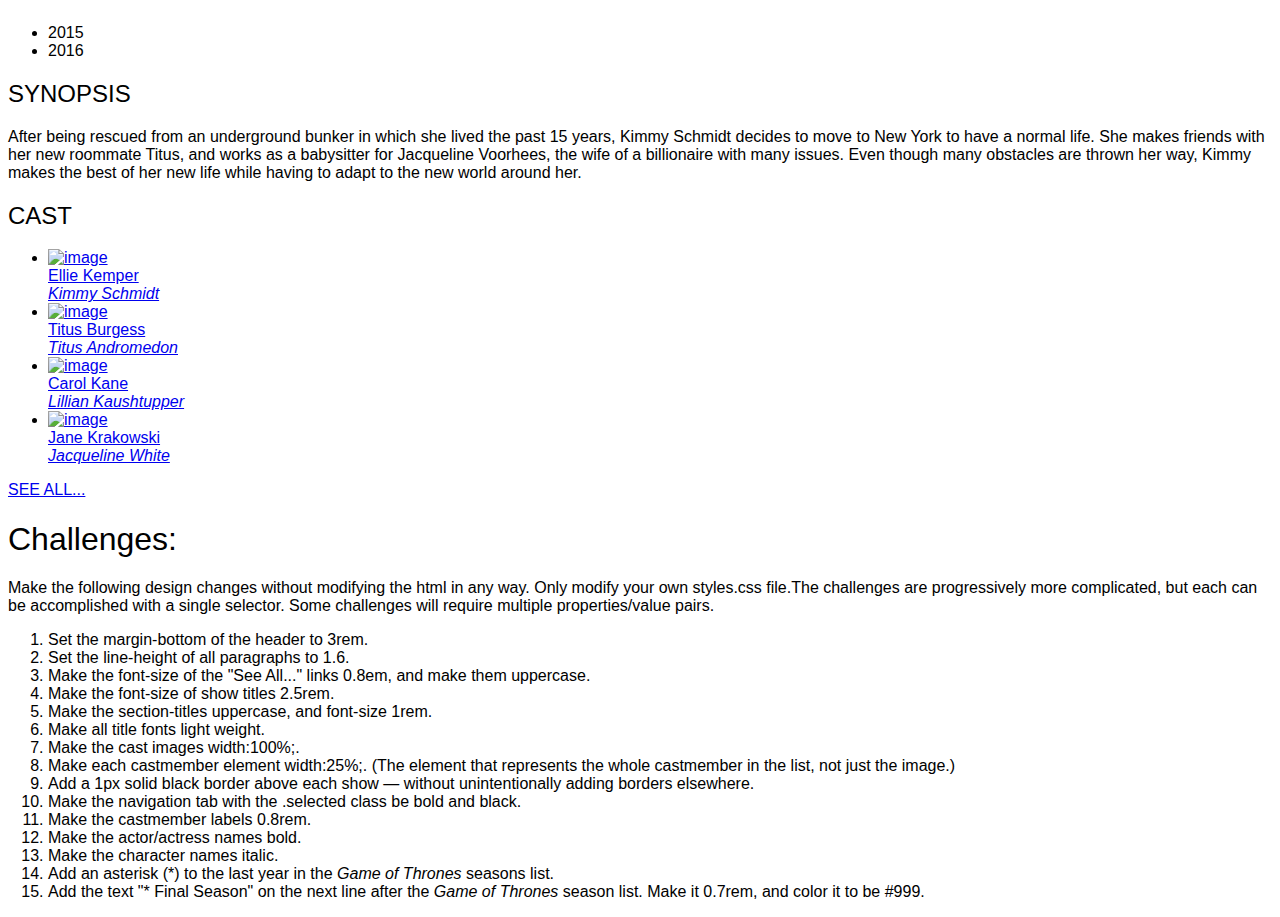
==== commit b2d7687a: "Add files via upload" ====
--- a/complex-selectors-challenge/index.html
+++ b/complex-selectors-challenge/index.html
@@ -55,12 +55,7 @@
 						<li>2017</li>
 						<li>2018</li>
 						<li>2019</li>
-						<p id="Final Season"></p> {
-							#FinalSeason{
-								color: #999
-								font-size: 0.7rem
-							}
-						}
+						<p id="Final Season"></p>
 					</ul>
 				</section>
 				<section class="synopsis">
